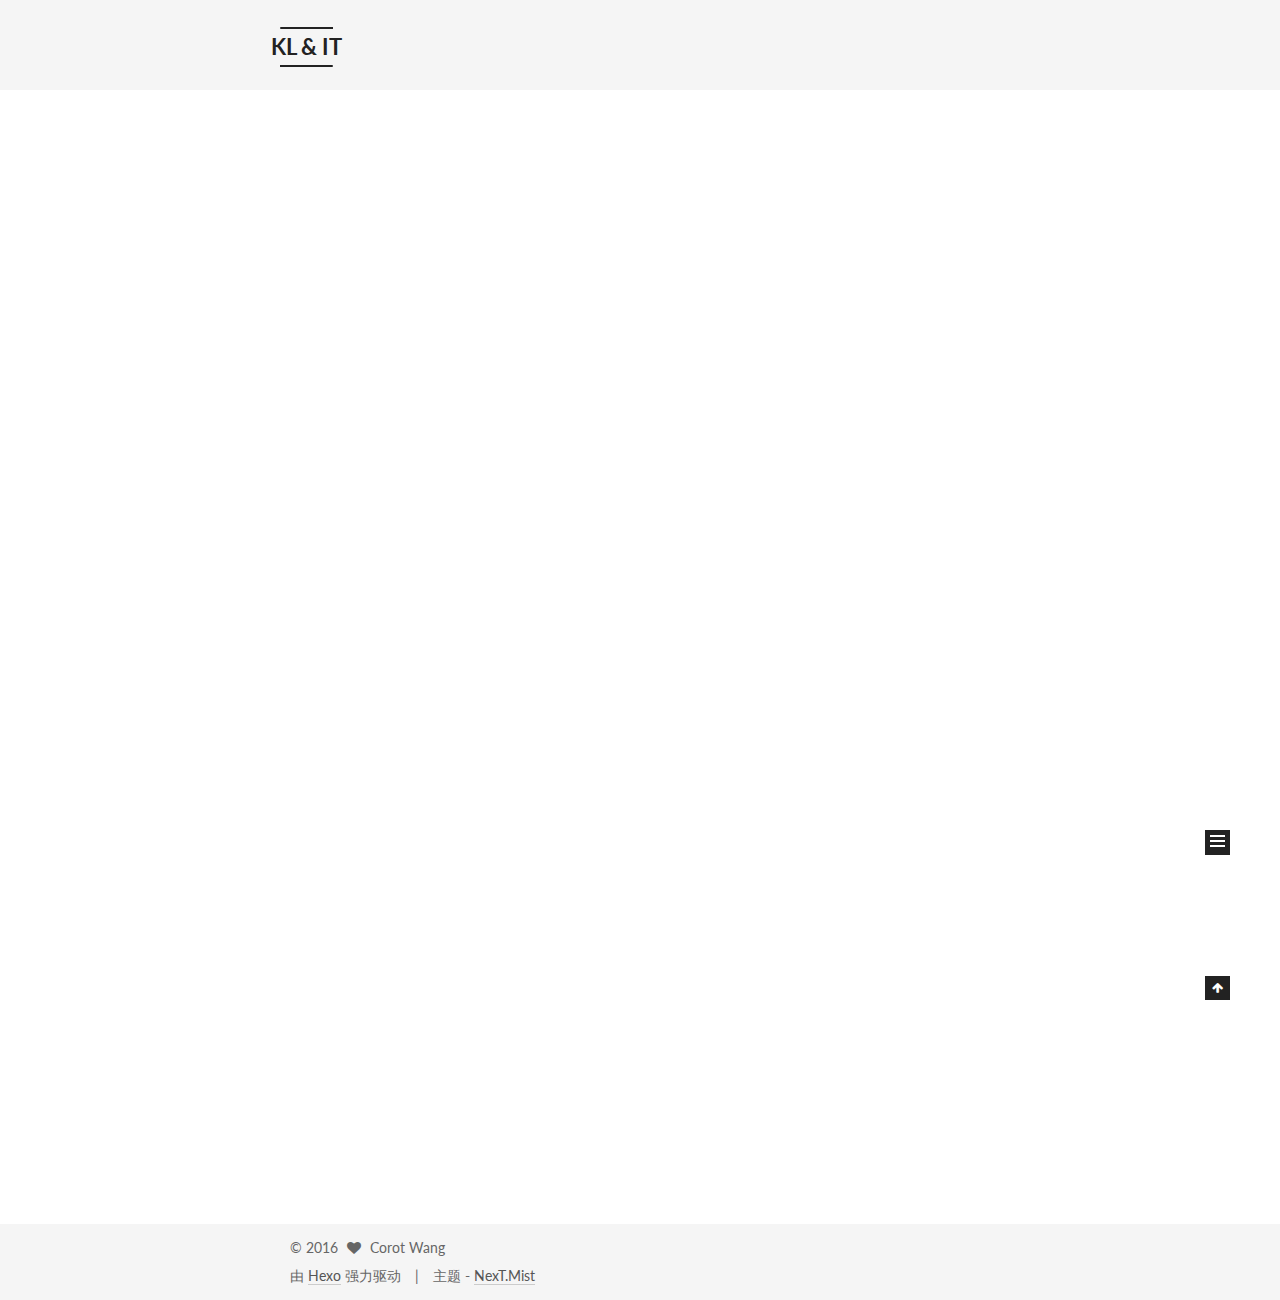
==== index.html @ 92ef60c6 "Site updated: 2016-03-26 23:17:44" ====
<!doctype html>



  


<html class="theme-next mist use-motion">
<head>
  <meta charset="UTF-8"/>
<meta http-equiv="X-UA-Compatible" content="IE=edge,chrome=1" />
<meta name="viewport" content="width=device-width, initial-scale=1, maximum-scale=1"/>



<meta http-equiv="Cache-Control" content="no-transform" />
<meta http-equiv="Cache-Control" content="no-siteapp" />












  <link href="/vendors/fancybox/source/jquery.fancybox.css?v=2.1.5" rel="stylesheet" type="text/css"/>




  <link href="//fonts.googleapis.com/css?family=Lato:300,400,700,400italic&subset=latin,latin-ext" rel="stylesheet" type="text/css">



<link href="/vendors/font-awesome/css/font-awesome.min.css?v=4.4.0" rel="stylesheet" type="text/css" />

<link href="/css/main.css?v=0.5.0" rel="stylesheet" type="text/css" />


  <meta name="keywords" content="Hexo, NexT" />








  <link rel="shortcut icon" type="image/x-icon" href="/favicon.ico?v=0.5.0" />






<meta name="description" content="勿忘初心,方得始终">
<meta property="og:type" content="website">
<meta property="og:title" content="KL & IT">
<meta property="og:url" content="http://corot.tech/index.html">
<meta property="og:site_name" content="KL & IT">
<meta property="og:description" content="勿忘初心,方得始终">
<meta name="twitter:card" content="summary">
<meta name="twitter:title" content="KL & IT">
<meta name="twitter:description" content="勿忘初心,方得始终">



<script type="text/javascript" id="hexo.configuration">
  var NexT = window.NexT || {};
  var CONFIG = {
    scheme: 'Mist',
    sidebar: {"position":"left","display":"post"},
    fancybox: true,
    motion: true,
    duoshuo: {
      userId: 0,
      author: '博主'
    }
  };
</script>

  <title> KL & IT </title>
</head>

<body itemscope itemtype="http://schema.org/WebPage" lang="zh-Hans">

  


<script>
  (function(i,s,o,g,r,a,m){i['GoogleAnalyticsObject']=r;i[r]=i[r]||function(){
            (i[r].q=i[r].q||[]).push(arguments)},i[r].l=1*new Date();a=s.createElement(o),
          m=s.getElementsByTagName(o)[0];a.async=1;a.src=g;m.parentNode.insertBefore(a,m)
  })(window,document,'script','//www.google-analytics.com/analytics.js','ga');
  ga('create', 'UA-75483563-2', 'auto');
  ga('send', 'pageview');
</script>









  
  
    
  

  <div class="container one-collumn sidebar-position-left 
   page-home 
 ">
    <div class="headband"></div>

    <header id="header" class="header" itemscope itemtype="http://schema.org/WPHeader">
      <div class="header-inner"><div class="site-meta ">
  

  <div class="custom-logo-site-title">
    <a href="/"  class="brand" rel="start">
      <span class="logo-line-before"><i></i></span>
      <span class="site-title">KL & IT</span>
      <span class="logo-line-after"><i></i></span>
    </a>
  </div>
  <p class="site-subtitle"></p>
</div>

<div class="site-nav-toggle">
  <button>
    <span class="btn-bar"></span>
    <span class="btn-bar"></span>
    <span class="btn-bar"></span>
  </button>
</div>

<nav class="site-nav">
  

  
    <ul id="menu" class="menu">
      
        
        <li class="menu-item menu-item-home">
          <a href="/" rel="section">
            
              <i class="menu-item-icon fa fa-home fa-fw"></i> <br />
            
            首页
          </a>
        </li>
      
        
        <li class="menu-item menu-item-categories">
          <a href="/categories" rel="section">
            
              <i class="menu-item-icon fa fa-th fa-fw"></i> <br />
            
            分类
          </a>
        </li>
      
        
        <li class="menu-item menu-item-archives">
          <a href="/archives" rel="section">
            
              <i class="menu-item-icon fa fa-archive fa-fw"></i> <br />
            
            归档
          </a>
        </li>
      
        
        <li class="menu-item menu-item-tags">
          <a href="/tags" rel="section">
            
              <i class="menu-item-icon fa fa-tags fa-fw"></i> <br />
            
            标签
          </a>
        </li>
      

      
    </ul>
  

  
</nav>

 </div>
    </header>

    <main id="main" class="main">
      <div class="main-inner">
        <div class="content-wrap">
          <div id="content" class="content">
            
  <section id="posts" class="posts-expand">
    
      

  
  

  
  
  

  <article class="post post-type-normal " itemscope itemtype="http://schema.org/Article">

    
      <header class="post-header">

        
        
          <h1 class="post-title" itemprop="name headline">
            
            
              
                
                <a class="post-title-link" href="/2016/03/26/hello-world/" itemprop="url">
                  Hello World
                </a>
              
            
          </h1>
        

        <div class="post-meta">
          <span class="post-time">
            <span class="post-meta-item-icon">
              <i class="fa fa-calendar-o"></i>
            </span>
            <span class="post-meta-item-text">发表于</span>
            <time itemprop="dateCreated" datetime="2016-03-26T22:09:29+08:00" content="2016-03-26">
              2016-03-26
            </time>
          </span>

          

          
            
              <span class="post-comments-count">
                &nbsp; | &nbsp;
                <a href="/2016/03/26/hello-world/#comments" itemprop="discussionUrl">
                  <span class="post-comments-count disqus-comment-count" data-disqus-identifier="2016/03/26/hello-world/" itemprop="commentsCount"></span>
                </a>
              </span>
            
          

          

          
          

        </div>
      </header>
    


    <div class="post-body" itemprop="articleBody">

      
      

      
        
          
            <p>Welcome to <a href="https://hexo.io/" target="_blank" rel="external">Hexo</a>! This is your very first post. Check <a href="https://hexo.io/docs/" target="_blank" rel="external">documentation</a> for more info. If you get any problems when using Hexo, you can find the answer in <a href="https://hexo.io/docs/troubleshooting.html" target="_blank" rel="external">troubleshooting</a> or you can ask me on <a href="https://github.com/hexojs/hexo/issues" target="_blank" rel="external">GitHub</a>.</p>
<h2 id="Quick-Start"><a href="#Quick-Start" class="headerlink" title="Quick Start"></a>Quick Start</h2><h3 id="Create-a-new-post"><a href="#Create-a-new-post" class="headerlink" title="Create a new post"></a>Create a new post</h3><figure class="highlight bash"><table><tr><td class="gutter"><pre><span class="line">1</span><br></pre></td><td class="code"><pre><span class="line">$ hexo new <span class="string">"My New Post"</span></span><br></pre></td></tr></table></figure>
<p>More info: <a href="https://hexo.io/docs/writing.html" target="_blank" rel="external">Writing</a></p>
<h3 id="Run-server"><a href="#Run-server" class="headerlink" title="Run server"></a>Run server</h3><figure class="highlight bash"><table><tr><td class="gutter"><pre><span class="line">1</span><br></pre></td><td class="code"><pre><span class="line">$ hexo server</span><br></pre></td></tr></table></figure>
<p>More info: <a href="https://hexo.io/docs/server.html" target="_blank" rel="external">Server</a></p>
<h3 id="Generate-static-files"><a href="#Generate-static-files" class="headerlink" title="Generate static files"></a>Generate static files</h3><figure class="highlight bash"><table><tr><td class="gutter"><pre><span class="line">1</span><br></pre></td><td class="code"><pre><span class="line">$ hexo generate</span><br></pre></td></tr></table></figure>
<p>More info: <a href="https://hexo.io/docs/generating.html" target="_blank" rel="external">Generating</a></p>
<h3 id="Deploy-to-remote-sites"><a href="#Deploy-to-remote-sites" class="headerlink" title="Deploy to remote sites"></a>Deploy to remote sites</h3><figure class="highlight bash"><table><tr><td class="gutter"><pre><span class="line">1</span><br></pre></td><td class="code"><pre><span class="line">$ hexo deploy</span><br></pre></td></tr></table></figure>
<p>More info: <a href="https://hexo.io/docs/deployment.html" target="_blank" rel="external">Deployment</a></p>

          
        
      
    </div>

    <div>
      
    </div>

    <footer class="post-footer">
      

      

      
      
        <div class="post-eof"></div>
      
    </footer>
  </article>


    
  </section>

  


          </div>
          


          

        </div>
        
          
  
  <div class="sidebar-toggle">
    <div class="sidebar-toggle-line-wrap">
      <span class="sidebar-toggle-line sidebar-toggle-line-first"></span>
      <span class="sidebar-toggle-line sidebar-toggle-line-middle"></span>
      <span class="sidebar-toggle-line sidebar-toggle-line-last"></span>
    </div>
  </div>

  <aside id="sidebar" class="sidebar">
    <div class="sidebar-inner">

      

      

      <section class="site-overview sidebar-panel  sidebar-panel-active ">
        <div class="site-author motion-element" itemprop="author" itemscope itemtype="http://schema.org/Person">
          <img class="site-author-image" itemprop="image"
               src="/images/avatar.png"
               alt="Corot Wang" />
          <p class="site-author-name" itemprop="name">Corot Wang</p>
          <p class="site-description motion-element" itemprop="description">勿忘初心,方得始终</p>
        </div>
        <nav class="site-state motion-element">
          <div class="site-state-item site-state-posts">
            <a href="/archives">
              <span class="site-state-item-count">1</span>
              <span class="site-state-item-name">日志</span>
            </a>
          </div>

          

          

        </nav>

        

        <div class="links-of-author motion-element">
          
            
              <span class="links-of-author-item">
                <a href="https://github.com/wangkeluo" target="_blank">
                  
                    <i class="fa fa-globe"></i> github
                  
                </a>
              </span>
            
              <span class="links-of-author-item">
                <a href="http://www.zhihu.com/people/wang-ke-luo" target="_blank">
                  
                    <i class="fa fa-globe"></i> zhihu
                  
                </a>
              </span>
            
          
        </div>

        
        

        
        <div class="links-of-blogroll motion-element">
          
        </div>

      </section>

      

    </div>
  </aside>


        
      </div>
    </main>

    <footer id="footer" class="footer">
      <div class="footer-inner">
        <div class="copyright" >
  
  &copy; 
  <span itemprop="copyrightYear">2016</span>
  <span class="with-love">
    <i class="fa fa-heart"></i>
  </span>
  <span class="author" itemprop="copyrightHolder">Corot Wang</span>
</div>

<div class="powered-by">
  由 <a class="theme-link" href="http://hexo.io">Hexo</a> 强力驱动
</div>

<div class="theme-info">
  主题 -
  <a class="theme-link" href="https://github.com/iissnan/hexo-theme-next">
    NexT.Mist
  </a>
</div>



      </div>
    </footer>

    <div class="back-to-top">
      <i class="fa fa-arrow-up"></i>
    </div>
  </div>

  


  




<script type="text/javascript">
  if (Object.prototype.toString.call(window.Promise) !== '[object Function]') {
    window.Promise = null;
  }
</script>


  <script type="text/javascript" src="/vendors/jquery/index.js?v=2.1.3"></script>

  <script type="text/javascript" src="/vendors/fastclick/lib/fastclick.min.js?v=1.0.6"></script>

  <script type="text/javascript" src="/vendors/jquery_lazyload/jquery.lazyload.js?v=1.9.7"></script>

  <script type="text/javascript" src="/vendors/velocity/velocity.min.js"></script>

  <script type="text/javascript" src="/vendors/velocity/velocity.ui.min.js"></script>

  <script type="text/javascript" src="/vendors/fancybox/source/jquery.fancybox.pack.js"></script>


  


  <script type="text/javascript" src="/js/src/utils.js?v=0.5.0"></script>

  <script type="text/javascript" src="/js/src/motion.js?v=0.5.0"></script>



  
  

  

  


  <script type="text/javascript" src="/js/src/bootstrap.js?v=0.5.0"></script>



  



  

    <script type="text/javascript">
      var disqus_shortname = 'corot';
      var disqus_identifier = 'index.html';
      var disqus_title = '';
      var disqus_url = '';

      function run_disqus_script(disqus_script){
        var dsq = document.createElement('script');
        dsq.type = 'text/javascript';
        dsq.async = true;
        dsq.src = '//' + disqus_shortname + '.disqus.com/' + disqus_script;
        (document.getElementsByTagName('head')[0] || document.getElementsByTagName('body')[0]).appendChild(dsq);
      }

      run_disqus_script('count.js');
      
    </script>
  



  
  
  

  

  

</body>
</html>
---- css/main.css ----
/* normalize.css v3.0.2 | MIT License | git.io/normalize */
html {
  font-family: sans-serif; /* 1 */
  -ms-text-size-adjust: 100%; /* 2 */
  -webkit-text-size-adjust: 100%; /* 2 */
}
body {
  margin: 0;
}
article,
aside,
details,
figcaption,
figure,
footer,
header,
hgroup,
main,
menu,
nav,
section,
summary {
  display: block;
}
audio,
canvas,
progress,
video {
  display: inline-block; /* 1 */
  vertical-align: baseline; /* 2 */
}
audio:not([controls]) {
  display: none;
  height: 0;
}
[hidden],
template {
  display: none;
}
a {
  background-color: transparent;
}
a:active,
a:hover {
  outline: 0;
}
abbr[title] {
  border-bottom: 1px dotted;
}
b,
strong {
  font-weight: bold;
}
dfn {
  font-style: italic;
}
h1 {
  font-size: 2em;
  margin: 0.67em 0;
}
mark {
  background: #ff0;
  color: #000;
}
small {
  font-size: 80%;
}
sub,
sup {
  font-size: 75%;
  line-height: 0;
  position: relative;
  vertical-align: baseline;
}
sup {
  top: -0.5em;
}
sub {
  bottom: -0.25em;
}
img {
  border: 0;
}
svg:not(:root) {
  overflow: hidden;
}
figure {
  margin: 1em 40px;
}
hr {
  -moz-box-sizing: content-box;
  box-sizing: content-box;
  height: 0;
}
pre {
  overflow: auto;
}
code,
kbd,
pre,
samp {
  font-family: monospace, monospace;
  font-size: 1em;
}
button,
input,
optgroup,
select,
textarea {
  color: inherit; /* 1 */
  font: inherit; /* 2 */
  margin: 0; /* 3 */
}
button {
  overflow: visible;
}
button,
select {
  text-transform: none;
}
button,
html input[type="button"],
input[type="reset"],
input[type="submit"] {
  -webkit-appearance: button; /* 2 */
  cursor: pointer; /* 3 */
}
button[disabled],
html input[disabled] {
  cursor: default;
}
button::-moz-focus-inner,
input::-moz-focus-inner {
  border: 0;
  padding: 0;
}
input {
  line-height: normal;
}
input[type="checkbox"],
input[type="radio"] {
  box-sizing: border-box; /* 1 */
  padding: 0; /* 2 */
}
input[type="number"]::-webkit-inner-spin-button,
input[type="number"]::-webkit-outer-spin-button {
  height: auto;
}
input[type="search"] {
  -webkit-appearance: textfield; /* 1 */
  -moz-box-sizing: content-box;
  -webkit-box-sizing: content-box; /* 2 */
  box-sizing: content-box;
}
input[type="search"]::-webkit-search-cancel-button,
input[type="search"]::-webkit-search-decoration {
  -webkit-appearance: none;
}
fieldset {
  border: 1px solid #c0c0c0;
  margin: 0 2px;
  padding: 0.35em 0.625em 0.75em;
}
legend {
  border: 0; /* 1 */
  padding: 0; /* 2 */
}
textarea {
  overflow: auto;
}
optgroup {
  font-weight: bold;
}
table {
  border-collapse: collapse;
  border-spacing: 0;
}
td,
th {
  padding: 0;
}
::selection {
  background: #262a30;
  color: #fff;
}
body {
  position: relative;
  font-family: Lato, "PingFang SC", "Microsoft YaHei", sans-serif;
  font-size: 14px;
  line-height: 2;
  color: #555;
  background: #fff;
}
@media (max-width: 767px) {
  body {
    padding-right: 0 !important;
  }
}
@media (min-width: 768px) and (max-width: 991px) {
  body {
    padding-right: 0 !important;
  }
}
@media (min-width: 1600px) {
  body {
    font-size: 16px;
  }
}
h1,
h2,
h3,
h4,
h5,
h6 {
  margin: 0;
  padding: 0;
  font-weight: bold;
  line-height: 1.5;
  font-family: Lato, "PingFang SC", "Microsoft YaHei", sans-serif;
}
h2,
h3,
h4,
h5,
h6 {
  margin: 20px 0 15px;
}
h1 {
  font-size: 24px;
}
@media (max-width: 767px) {
  h1 {
    font-size: 20px;
  }
}
h2 {
  font-size: 22px;
}
@media (max-width: 767px) {
  h2 {
    font-size: 18px;
  }
}
h3 {
  font-size: 20px;
}
@media (max-width: 767px) {
  h3 {
    font-size: 16px;
  }
}
h4 {
  font-size: 18px;
}
@media (max-width: 767px) {
  h4 {
    font-size: 14px;
  }
}
h5 {
  font-size: 16px;
}
@media (max-width: 767px) {
  h5 {
    font-size: 12px;
  }
}
h6 {
  font-size: 14px;
}
@media (max-width: 767px) {
  h6 {
    font-size: 10px;
  }
}
p {
  margin: 0 0 25px 0;
}
a {
  color: #555;
  text-decoration: none;
  border-bottom: 1px solid #999;
  word-wrap: break-word;
}
a:hover {
  color: #222;
  border-bottom-color: #222;
}
ul {
  list-style: none;
}
blockquote {
  margin: 0;
  padding: 0;
}
img {
  display: block;
  margin: auto;
  max-width: 100%;
  height: auto;
}
hr {
  margin: 40px 0;
  height: 3px;
  border: none;
  background-color: #ddd;
  background-image: repeating-linear-gradient(-45deg, #fff, #fff 4px, transparent 4px, transparent 8px);
}
blockquote {
  padding: 0 15px;
  color: #666;
  border-left: 4px solid #ddd;
}
blockquote cite::before {
  content: "-";
  padding: 0 5px;
}
dt {
  font-weight: 700;
}
dd {
  margin: 0;
  padding: 0;
}
.text-left {
  text-align: left;
}
.text-center {
  text-align: center;
}
.text-right {
  text-align: right;
}
.text-justify {
  text-align: justify;
}
.text-nowrap {
  white-space: nowrap;
}
.text-lowercase {
  text-transform: lowercase;
}
.text-uppercase {
  text-transform: uppercase;
}
.text-capitalize {
  text-transform: capitalize;
}
.center-block {
  display: block;
  margin-left: auto;
  margin-right: auto;
}
.clearfix:before,
.clearfix:after {
  content: " ";
  display: table;
}
.clearfix:after {
  clear: both;
}
.pullquote {
  width: 45%;
}
.pullquote.left {
  float: left;
  margin-left: 5px;
  margin-right: 10px;
}
.pullquote.right {
  float: right;
  margin-left: 10px;
  margin-right: 5px;
}
.highlight table,
.gist table {
  width: auto;
}
.highlight table td,
.gist table td {
  border: none;
}
.highlight a,
.gist a {
  color: #222 !important;
  text-decoration: none !important;
}
.affix.affix.affix {
  position: fixed;
}
.translation {
  margin-top: -20px;
  font-size: 14px;
  color: #999;
}
.use-motion .motion-element {
  opacity: 0;
}
#local-search-input {
  padding: 3px;
  border: none;
  text-indent: 14px;
  border-radius: 0;
  width: 140px;
  outline: none;
  border-bottom: 1px solid #999;
  background: inherit;
  opacity: 0.5;
}
#local-search-input:focus {
  opacity: 1;
}
.search-icon {
  position: absolute;
  top: 9px;
}
table {
  margin: 20px 0;
  width: 100%;
  border-collapse: collapse;
  border-spacing: 0;
  border: 1px solid #ddd;
  font-size: 14px;
  table-layout: fixed;
  word-wrap: break-word;
}
table>tbody>tr:nth-of-type(odd) {
  background-color: #f9f9f9;
}
table>tbody>tr:hover {
  background-color: #f5f5f5;
}
caption,
th,
td {
  padding: 8px;
  text-align: left;
  vertical-align: middle;
  font-weight: normal;
}
th,
td {
  border-bottom: 3px solid #ddd;
  border-right: 1px solid #eee;
}
th {
  padding-bottom: 10px;
  font-weight: 700;
}
td {
  border-bottom-width: 1px;
}
html,
body {
  height: 100%;
}
.container {
  position: relative;
  min-height: 100%;
}
.header-inner {
  margin: 0 auto;
  padding: 100px 0 70px;
  width: 700px;
}
@media (min-width: 1600px) {
  .container .header-inner {
    width: 900px;
  }
}
.main {
  padding-bottom: 150px;
}
.main-inner {
  margin: 0 auto;
  width: 700px;
}
@media (min-width: 1600px) {
  .container .main-inner {
    width: 900px;
  }
}
.footer {
  position: absolute;
  left: 0;
  bottom: 0;
  width: 100%;
  min-height: 50px;
}
.footer-inner {
  box-sizing: border-box;
  margin: 20px auto;
  width: 700px;
}
@media (min-width: 1600px) {
  .container .footer-inner {
    width: 900px;
  }
}
pre,
.highlight {
  background: #f7f7f7;
  margin: 20px 0;
  padding: 15px;
  overflow: auto;
  font-size: 13px;
  color: #4d4d4c;
  line-height: 1.6;
}
.highlight .gutter pre {
  color: #666;
}
pre,
code {
  font-family: "Input Mono", "PT Mono", Consolas, Monaco, Menlo, monospace;
}
code {
  word-break: break-all;
  background: #eee;
  text-shadow: 0 1px #fff;
  padding: 0 0.3em;
}
pre code {
  background: none;
  text-shadow: none;
  padding: 0;
}
.highlight pre {
  border: none;
  margin: 0;
  padding: 1px;
}
.highlight table {
  margin: 0;
  width: auto;
  border: none;
}
.highlight td {
  border: none;
  padding: 0;
}
.highlight figcaption {
  font-size: 0.85em;
  color: #8e908c;
  line-height: 1em;
  margin-bottom: 1em;
}
.highlight figcaption:before,
.highlight figcaption:after {
  content: " ";
  display: table;
}
.highlight figcaption:after {
  clear: both;
}
.highlight figcaption a {
  float: right;
}
.highlight .gutter pre {
  text-align: right;
  padding-right: 20px;
}
.highlight .line {
  height: 20px;
}
pre .comment {
  color: #8e908c;
}
pre .variable,
pre .attribute,
pre .tag,
pre .regexp,
pre .ruby .constant,
pre .xml .tag .title,
pre .xml .pi,
pre .xml .doctype,
pre .html .doctype,
pre .css .id,
pre .css .class,
pre .css .pseudo {
  color: #c82829;
}
pre .number,
pre .preprocessor,
pre .built_in,
pre .literal,
pre .params,
pre .constant,
pre .command {
  color: #f5871f;
}
pre .ruby .class .title,
pre .css .rules .attribute {
  color: #718c00;
}
pre .string,
pre .value,
pre .inheritance,
pre .header,
pre .ruby .symbol,
pre .xml .cdata,
pre .special,
pre .number,
pre .formula {
  color: #718c00;
}
pre .title,
pre .css .hexcolor {
  color: #3e999f;
}
pre .function,
pre .python .decorator,
pre .python .title,
pre .ruby .function .title,
pre .ruby .title .keyword,
pre .perl .sub,
pre .javascript .title,
pre .coffeescript .title {
  color: #4271ae;
}
pre .keyword,
pre .javascript .function {
  color: #8959a8;
}
.full-image.full-image.full-image {
  border: none;
  max-width: 100%;
  width: auto;
  margin: 20px auto;
}
@media (min-width: 992px) {
  .full-image.full-image.full-image {
    max-width: none;
    width: 126%;
    margin: 0 -13%;
  }
}
.blockquote-center,
.page-home .post-type-quote blockquote,
.page-post-detail .post-type-quote blockquote {
  position: relative;
  margin: 40px 0;
  padding: 0;
  border-left: none;
  text-align: center;
}
.blockquote-center::before,
.page-home .post-type-quote blockquote::before,
.page-post-detail .post-type-quote blockquote::before,
.blockquote-center::after,
.page-home .post-type-quote blockquote::after,
.page-post-detail .post-type-quote blockquote::after {
  position: absolute;
  content: ' ';
  display: block;
  width: 100%;
  height: 24px;
  opacity: 0.2;
  background-repeat: no-repeat;
  background-position: 0 -6px;
  background-size: 22px 22px;
}
.blockquote-center::before,
.page-home .post-type-quote blockquote::before,
.page-post-detail .post-type-quote blockquote::before {
  top: -20px;
  background-image: url("../images/quote-l.svg");
  border-top: 1px solid #ccc;
}
.blockquote-center::after,
.page-home .post-type-quote blockquote::after,
.page-post-detail .post-type-quote blockquote::after {
  bottom: -20px;
  background-image: url("../images/quote-r.svg");
  border-bottom: 1px solid #ccc;
  background-position: 100% 8px;
}
.blockquote-center p,
.page-home .post-type-quote blockquote p,
.page-post-detail .post-type-quote blockquote p,
.blockquote-center div,
.page-home .post-type-quote blockquote div,
.page-post-detail .post-type-quote blockquote div {
  text-align: center;
}
.post .post-body .group-picture img {
  box-sizing: border-box;
  padding: 0 3px;
  border: none;
}
.post .group-picture-row {
  overflow: hidden;
  margin-top: 6px;
}
.post .group-picture-row:first-child {
  margin-top: 0;
}
.post .group-picture-column {
  float: left;
}
.page-post-detail .post-body .group-picture-column {
  float: none;
  margin-top: 10px;
  width: auto !important;
}
.page-post-detail .post-body .group-picture-column img {
  margin: 0 auto;
}
.page-archive .group-picture-container {
  overflow: hidden;
}
.page-archive .group-picture-row {
  float: left;
}
.page-archive .group-picture-row:first-child {
  margin-top: 6px;
}
.page-archive .group-picture-column {
  max-width: 150px;
  max-height: 150px;
}
.btn {
  display: inline-block;
  padding: 0 20px;
  font-size: 14px;
  color: #fff;
  background: #222;
  border: 2px solid #222;
  text-decoration: none;
  border-radius: 0;
  transition-property: background-color;
  transition-duration: 0.2s;
  transition-timing-function: ease-in-out;
  transition-delay: 0s;
}
.btn:hover,
.post-more-link .btn:hover {
  border-color: #222;
  color: #222;
  background: #fff;
}
.btn-bar {
  display: block;
  width: 22px;
  height: 2px;
  background: #555;
  border-radius: 1px;
}
.btn-bar+.btn-bar {
  margin-top: 4px;
}
.pagination {
  margin: 120px 0 40px;
  text-align: center;
  border-top: 1px solid #eee;
}
.page-number-basic,
.pagination .prev,
.pagination .next,
.pagination .page-number,
.pagination .space {
  display: inline-block;
  position: relative;
  top: -1px;
  margin: 0 10px;
  padding: 0 10px;
  line-height: 30px;
}
@media (max-width: 767px) {
  .page-number-basic,
  .pagination .prev,
  .pagination .next,
  .pagination .page-number,
  .pagination .space {
    margin: 0 5px;
  }
}
.pagination .prev,
.pagination .next,
.pagination .page-number {
  border-bottom: 0;
  border-top: 1px solid #eee;
  transition-property: border-color;
  transition-duration: 0.2s;
  transition-timing-function: ease-in-out;
  transition-delay: 0s;
}
.pagination .prev:hover,
.pagination .next:hover,
.pagination .page-number:hover {
  border-top-color: #222;
}
.pagination .space {
  padding: 0;
  margin: 0;
}
.pagination .prev {
  margin-left: 0;
}
.pagination .next {
  margin-right: 0;
}
.pagination .page-number.current {
  color: #fff;
  background: #ccc;
  border-top-color: #ccc;
}
@media (max-width: 767px) {
  .pagination {
    border-top: none;
  }
  .pagination .prev,
  .pagination .next,
  .pagination .page-number {
    margin-bottom: 10px;
    border-top: 0;
    border-bottom: 1px solid #eee;
  }
  .pagination .prev:hover,
  .pagination .next:hover,
  .pagination .page-number:hover {
    border-bottom-color: #222;
  }
}
.comments {
  margin: 60px 20px 0;
}
.tag-cloud {
  text-align: center;
}
.tag-cloud a {
  display: inline-block;
  margin: 10px;
}
.back-to-top {
  box-sizing: border-box;
  position: fixed;
  bottom: -100px;
  right: 50px;
  z-index: 1050;
  padding: 0 6px;
  width: 25px;
  background: #222;
  font-size: 12px;
  opacity: 1;
  color: #fff;
  cursor: pointer;
  text-align: center;
  -webkit-transform: translateZ(0);
  transition-property: bottom;
  transition-duration: 0.2s;
  transition-timing-function: ease-in-out;
  transition-delay: 0s;
}
@media (max-width: 767px) {
  .back-to-top {
    display: none;
  }
}
@media (min-width: 768px) and (max-width: 991px) {
  .back-to-top {
    display: none;
  }
}
.back-to-top.back-to-top-on {
  bottom: 19px;
}
.header {
  background: #fff;
}
.header-inner {
  position: relative;
}
.headband {
  height: 3px;
  background: #222;
}
.site-meta {
  margin: 0;
  text-align: left;
}
@media (max-width: 767px) {
  .site-meta {
    text-align: center;
  }
}
.brand {
  position: relative;
  display: inline-block;
  padding: 0 40px;
  color: #222;
  background: #222;
  border-bottom: none;
  font-family: Lato, "PingFang SC", "Microsoft YaHei", sans-serif;
}
.brand:hover {
  color: #222;
}
.logo {
  display: inline-block;
  margin-right: 5px;
  line-height: 36px;
  vertical-align: top;
}
.site-title {
  display: inline-block;
  vertical-align: top;
  line-height: 36px;
  font-size: 20px;
  font-weight: normal;
}
.site-subtitle {
  margin-top: 10px;
  font-size: 13px;
  color: #999;
}
.use-motion .brand {
  opacity: 0;
}
.use-motion .logo,
.use-motion .site-title,
.use-motion .site-subtitle {
  opacity: 0;
  position: relative;
  top: -10px;
}
.site-nav-toggle {
  display: none;
  position: absolute;
  top: 10px;
  left: 10px;
}
@media (max-width: 767px) {
  .site-nav-toggle {
    display: block;
  }
}
.site-nav-toggle button {
  margin-top: 2px;
  padding: 9px 10px;
  background: transparent;
  border: none;
}
@media (max-width: 767px) {
  .site-nav {
    display: none;
    margin: 0 -10px;
    padding: 0 10px;
    clear: both;
    border-top: 1px solid #ddd;
  }
}
@media (min-width: 768px) and (max-width: 991px) {
  .site-nav {
    display: block !important;
  }
}
@media (min-width: 992px) {
  .site-nav {
    display: block !important;
  }
}
.menu {
  margin-top: 20px;
  padding-left: 0;
  text-align: center;
}
.menu .menu-item {
  display: inline-block;
  margin: 0 10px;
}
@media screen and (max-width: 767px) {
  .menu .menu-item {
    margin-top: 10px;
  }
}
.menu .menu-item a {
  display: block;
  font-size: 13px;
  text-transform: capitalize;
  line-height: inherit;
  border-bottom: 1px solid transparent;
  transition-property: border-color;
  transition-duration: 0.2s;
  transition-timing-function: ease-in-out;
  transition-delay: 0s;
}
.menu .menu-item a:hover {
  border-bottom-color: #222;
}
.menu .menu-item .fa {
  margin-right: 5px;
}
.use-motion .menu-item {
  opacity: 0;
}
@media (max-width: 767px) {
  .post-body {
    word-break: break-all;
  }
}
.post-body .fancybox img {
  display: block !important;
  margin: 0 auto;
  cursor: pointer;
  cursor: zoom-in;
  cursor: -webkit-zoom-in;
}
.post-body .image-caption,
.post-body .figure .caption {
  margin: 10px auto 15px;
  text-align: center;
  font-size: 14px;
  color: #999;
  font-weight: bold;
  line-height: 1;
}
.post-sticky-flag {
  display: inline-block;
  font-size: 16px;
  -ms-transform: rotate(30deg);
  transform: rotate(30deg);
}
.posts-expand {
  padding-top: 40px;
}
@media (max-width: 767px) {
  .posts-expand {
    margin: 0 20px;
  }
  .post-body pre,
  .post-body .highlight {
    padding: 10px;
  }
  .post-body pre .gutter pre,
  .post-body .highlight .gutter pre {
    padding-right: 10px;
  }
}
@media (min-width: 992px) {
  .posts-expand .post-body {
    text-align: justify;
  }
}
.posts-expand .post-body h2,
.posts-expand .post-body h3,
.posts-expand .post-body h4,
.posts-expand .post-body h5,
.posts-expand .post-body h6 {
  padding-top: 10px;
}
.posts-expand .post-body h2 .header-anchor,
.posts-expand .post-body h3 .header-anchor,
.posts-expand .post-body h4 .header-anchor,
.posts-expand .post-body h5 .header-anchor,
.posts-expand .post-body h6 .header-anchor {
  float: right;
  margin-left: 10px;
  color: #ccc;
  border-bottom-style: none;
  visibility: hidden;
}
.posts-expand .post-body h2 .header-anchor:hover,
.posts-expand .post-body h3 .header-anchor:hover,
.posts-expand .post-body h4 .header-anchor:hover,
.posts-expand .post-body h5 .header-anchor:hover,
.posts-expand .post-body h6 .header-anchor:hover {
  color: inherit;
}
.posts-expand .post-body h2:hover .header-anchor,
.posts-expand .post-body h3:hover .header-anchor,
.posts-expand .post-body h4:hover .header-anchor,
.posts-expand .post-body h5:hover .header-anchor,
.posts-expand .post-body h6:hover .header-anchor {
  visibility: visible;
}
.posts-expand .post-body ul li {
  list-style: circle;
}
.posts-expand .post-body img {
  box-sizing: border-box;
  margin: auto;
  padding: 3px;
  border: 1px solid #ddd;
}
.posts-expand .fancybox img {
  margin: 0 auto;
}
@media (max-width: 767px) {
  .posts-collapse {
    margin: 0 20px;
  }
  .posts-collapse .post-title,
  .posts-collapse .post-meta {
    display: block;
    width: auto;
    text-align: left;
  }
}
.posts-collapse {
  margin-left: 0;
}
@media (max-width: 767px) {
  .posts-collapse {
    margin: 0 20px;
  }
}
.posts-collapse .collection-title {
  position: relative;
  margin: 60px 0;
}
.posts-collapse .collection-title h2 {
  margin-left: 20px;
}
.posts-collapse .collection-title small {
  color: #bbb;
}
.posts-collapse .collection-title::before {
  content: " ";
  position: absolute;
  left: 0;
  top: 50%;
  margin-left: -4px;
  margin-top: -4px;
  width: 8px;
  height: 8px;
  background: #bbb;
  border-radius: 50%;
}
.posts-collapse .post {
  margin: 30px 0;
}
.posts-collapse .post-header {
  position: relative;
  transition-duration: 0.2s;
  transition-timing-function: ease-in-out;
  transition-delay: 0s;
  transition-property: border;
  border-bottom: 1px dashed #ccc;
}
.posts-collapse .post-header::before {
  content: " ";
  position: absolute;
  left: 0;
  top: 12px;
  width: 6px;
  height: 6px;
  margin-left: -4px;
  background: #bbb;
  border-radius: 50%;
  border: 1px solid #fff;
  transition-duration: 0.2s;
  transition-timing-function: ease-in-out;
  transition-delay: 0s;
  transition-property: background;
}
.posts-collapse .post-header:hover {
  border-bottom-color: #666;
}
.posts-collapse .post-header:hover::before {
  background: #222;
}
.posts-collapse .post-meta {
  position: absolute;
  font-size: 12px;
  left: 20px;
  top: 5px;
}
.posts-collapse .post-comments-count {
  display: none;
}
.posts-collapse .post-title {
  margin-left: 60px;
  font-size: 16px;
  font-weight: normal;
  font-family: Lato, "PingFang SC", "Microsoft YaHei", sans-serif;
  line-height: inherit;
}
.posts-collapse .post-title::after {
  margin-left: 3px;
  opacity: 0.6;
}
.posts-collapse .post-title a {
  color: #666;
  border-bottom: none;
}
.page-home .post-type-quote .post-header,
.page-post-detail .post-type-quote .post-header,
.page-home .post-type-quote .post-tags,
.page-post-detail .post-type-quote .post-tags {
  display: none;
}
.posts-expand .post-title {
  font-size: 26px;
  text-align: center;
  word-break: break-word;
}
@media (max-width: 767px) {
  .posts-expand .post-title {
    font-size: 22px;
  }
}
.posts-expand .post-title-link {
  display: inline-block;
  position: relative;
  color: #555;
  border-bottom: none;
  line-height: 1.2;
  vertical-align: top;
}
.posts-expand .post-title-link::before {
  content: "";
  position: absolute;
  width: 100%;
  height: 2px;
  bottom: 0;
  left: 0;
  background-color: #000;
  visibility: hidden;
  transform: scaleX(0);
  transition-duration: 0.2s;
  transition-timing-function: ease-in-out;
  transition-delay: 0s;
}
.posts-expand .post-title-link:hover::before {
  visibility: visible;
  transform: scaleX(1);
}
.posts-expand .post-title-link .fa {
  font-size: 16px;
}
.posts-expand .post-meta {
  margin: 3px 0 60px 0;
  color: #999;
  font-size: 12px;
  text-align: center;
}
.posts-expand .post-meta .post-category-list {
  display: inline-block;
  margin: 0;
  padding: 3px;
}
.posts-expand .post-meta .post-category-list-link {
  color: #999;
}
.post-meta-item-icon {
  display: none;
  margin-right: 3px;
}
@media (min-width: 768px) and (max-width: 991px) {
  .post-meta-item-icon {
    display: inline-block;
  }
}
@media (max-width: 767px) {
  .post-meta-item-icon {
    display: inline-block;
  }
}
@media (min-width: 768px) and (max-width: 991px) {
  .post-meta-item-text {
    display: none;
  }
}
@media (max-width: 767px) {
  .post-meta-item-text {
    display: none;
  }
}
@media (max-width: 767px) {
  .posts-expand .post-comments-count {
    display: none;
  }
}
.post-more-link {
  margin-top: 50px;
}
.post-more-link .btn {
  color: #555;
  font-size: 14px;
  background: transparent;
  border-radius: 0;
  line-height: 2;
}
.posts-expand .post-tags {
  margin-top: 40px;
  text-align: center;
}
.posts-expand .post-tags a {
  display: inline-block;
  margin-right: 10px;
  font-size: 13px;
}
.post-nav {
  overflow: hidden;
  margin-top: 60px;
  padding: 10px;
  white-space: nowrap;
  border-top: 1px solid #eee;
}
.post-nav-item {
  display: inline-block;
  width: 50%;
  white-space: normal;
}
.post-nav-item a {
  position: relative;
  display: inline-block;
  line-height: 25px;
  font-size: 14px;
  color: #555;
  border-bottom: none;
}
.post-nav-item a:hover {
  color: #222;
  border-bottom: none;
}
.post-nav-item a:active {
  top: 2px;
}
.post-nav-item a i {
  font-size: 12px;
}
.post-nav-prev {
  text-align: right;
}
.posts-expand .post-eof {
  display: block;
  margin: 80px auto 60px;
  width: 8%;
  height: 1px;
  background: #ccc;
  text-align: center;
}
.post:last-child .post-eof.post-eof.post-eof {
  display: none;
}
.post-gallery {
  display: table;
  table-layout: fixed;
  width: 100%;
  border-collapse: separate;
}
.post-gallery-row {
  display: table-row;
}
.post-gallery .post-gallery-img {
  display: table-cell;
  text-align: center;
  vertical-align: middle;
  border: none;
}
.post-gallery .post-gallery-img img {
  max-width: 100%;
  max-height: 100%;
  border: none;
}
.fancybox-close,
.fancybox-close:hover {
  border: none;
}
.sidebar {
  width: 0;
  position: fixed;
  right: 0;
  top: 0;
  bottom: 0;
  z-index: 1040;
  box-shadow: inset 0 2px 6px #000;
  background: #222;
  -webkit-transform: translateZ(0);
}
.sidebar a {
  color: #999;
  border-bottom-color: #555;
}
.sidebar a:hover {
  color: #eee;
}
@media (min-width: 768px) and (max-width: 991px) {
  .sidebar {
    display: none !important;
  }
}
@media (max-width: 767px) {
  .sidebar {
    display: none !important;
  }
}
.sidebar-inner {
  position: relative;
  padding: 20px 10px;
  color: #999;
  text-align: center;
}
.sidebar-toggle {
  position: fixed;
  right: 50px;
  bottom: 45px;
  width: 15px;
  height: 15px;
  padding: 5px;
  background: #222;
  line-height: 0;
  z-index: 1050;
  cursor: pointer;
  -webkit-transform: translateZ(0);
}
@media (min-width: 768px) and (max-width: 991px) {
  .sidebar-toggle {
    display: none;
  }
}
@media (max-width: 767px) {
  .sidebar-toggle {
    display: none;
  }
}
.sidebar-toggle-line {
  position: relative;
  display: inline-block;
  vertical-align: top;
  height: 2px;
  width: 100%;
  background: #fff;
  margin-top: 3px;
}
.sidebar-toggle-line:first-child {
  margin-top: 0;
}
.site-author-image {
  display: block;
  margin: 0 auto;
  max-width: 96px;
  height: auto;
  border: 2px solid #333;
  padding: 2px;
}
.site-author-name {
  margin: 5px 0 0;
  color: #f5f5f5;
}
.site-description {
  margin-top: 5px;
  font-size: 14px;
  color: #555;
}
.site-state {
  overflow: hidden;
  line-height: 1.4;
  white-space: nowrap;
}
.site-state-item {
  display: inline-block;
  padding: 0 15px;
  border-left: 1px solid #333;
}
.site-state-item:first-child {
  border-left: none;
}
.site-state-item a {
  border-bottom: none;
}
.site-state-item-count {
  display: block;
  text-align: center;
  color: inherit;
  font-weight: 600;
  font-size: 18px;
}
.site-state-item-name {
  font-size: 13px;
  color: inherit;
}
.feed-link {
  margin-top: 20px;
}
.feed-link a {
  display: inline-block;
  padding: 0 15px;
  color: #fc6423;
  border: 1px solid #fc6423;
  border-radius: 4px;
}
.feed-link a i {
  color: #fc6423;
  font-size: 14px;
}
.feed-link a:hover {
  color: #fff;
  background: #fc6423;
}
.feed-link a:hover i {
  color: #fff;
}
.links-of-author {
  margin-top: 20px;
}
.links-of-author a {
  display: inline-block;
  vertical-align: middle;
  margin-right: 10px;
  margin-bottom: 10px;
  border-bottom-color: #555;
  font-size: 13px;
}
.links-of-author a:before {
  display: inline-block;
  vertical-align: middle;
  margin-right: 3px;
  content: " ";
  width: 4px;
  height: 4px;
  border-radius: 50%;
  background: #3e37ff;
}
.links-of-blogroll {
  font-size: 13px;
}
.links-of-blogroll-title {
  margin-top: 20px;
  font-size: 14px;
  font-weight: 600;
}
.links-of-blogroll-list {
  margin: 0;
  padding: 0;
}
.links-of-blogroll-item {
  padding: 2px 10px;
}
.sidebar-nav {
  margin: 0 0 20px;
  padding-left: 0;
}
.sidebar-nav li {
  display: inline-block;
  cursor: pointer;
  border-bottom: 1px solid transparent;
  font-size: 14px;
  color: #555;
}
.sidebar-nav li:hover {
  color: #f5f5f5;
}
.page-post-detail .sidebar-nav-toc {
  padding: 0 5px;
}
.page-post-detail .sidebar-nav-overview {
  margin-left: 10px;
}
.sidebar-nav .sidebar-nav-active {
  color: #87daff;
  border-bottom-color: #87daff;
}
.sidebar-nav .sidebar-nav-active:hover {
  color: #87daff;
}
.sidebar-panel {
  display: none;
}
.sidebar-panel-active {
  display: block;
}
.post-toc {
  overflow: hidden;
  position: relative;
}
.post-toc-empty {
  font-size: 14px;
  color: #666;
}
.post-toc ol {
  overflow: auto;
  margin: 0;
  padding: 0 10px 10px;
  text-align: left;
  list-style: none;
  font-size: 14px;
}
.post-toc ol a {
  color: #999;
}
.post-toc ol a:hover {
  color: #ccc;
}
.post-toc .nav .nav-child {
  display: none;
}
.post-toc .nav .active > .nav-child {
  display: block;
}
.post-toc .nav .active-current > .nav-child {
  display: block;
}
.post-toc .nav .active-current > .nav-child > .nav-item {
  display: block;
}
.post-toc .nav .active > a {
  color: #ccc;
}
.post-toc .nav .active-current > a {
  color: #87daff;
}
.post-toc .nav .active-current > a:hover {
  color: #87daff;
}
.post-toc-indicator {
  height: 20px;
  text-align: center;
  color: #fff;
  font-size: 14px;
}
.post-toc-indicator-top {
  opacity: 0;
  margin-top: 10px;
}
.post-toc-indicator-bottom {
  position: absolute;
  width: 100%;
}
.footer {
  font-size: 14px;
  color: #999;
}
.footer img {
  border: none;
}
.footer-inner {
  text-align: center;
}
.with-love {
  display: inline-block;
  margin: 0 5px;
}
.powered-by,
.theme-info {
  display: inline-block;
}
.powered-by {
  margin-right: 10px;
}
.powered-by::after {
  content: "|";
  padding-left: 10px;
}
.cc-license {
  margin-top: 10px;
  text-align: center;
}
.cc-license .cc-opacity {
  opacity: 0.7;
  border-bottom: none;
}
.cc-license .cc-opacity:hover {
  opacity: 0.9;
}
.cc-license img {
  display: inline-block;
}
.theme-next #ds-thread #ds-reset {
  color: #555;
}
.theme-next #ds-thread #ds-reset .ds-replybox {
  margin-bottom: 30px;
}
.theme-next #ds-thread #ds-reset .ds-replybox .ds-avatar,
.theme-next #ds-reset .ds-avatar img {
  box-shadow: none;
}
.theme-next #ds-thread #ds-reset .ds-textarea-wrapper {
  border-color: #c7d4e1;
  background: none;
  border-top-right-radius: 3px;
  border-top-left-radius: 3px;
}
.theme-next #ds-thread #ds-reset .ds-textarea-wrapper textarea {
  height: 60px;
}
.theme-next #ds-reset .ds-rounded-top {
  border-radius: 0;
}
.theme-next #ds-thread #ds-reset .ds-post-toolbar {
  box-sizing: border-box;
  border: 1px solid #c7d4e1;
  background: #f6f8fa;
}
.theme-next #ds-thread #ds-reset .ds-post-options {
  height: 40px;
  border: none;
  background: none;
}
.theme-next #ds-thread #ds-reset .ds-toolbar-buttons {
  top: 11px;
}
.theme-next #ds-thread #ds-reset .ds-sync {
  top: 5px;
}
.theme-next #ds-thread #ds-reset .ds-post-button {
  top: 4px;
  right: 5px;
  width: 90px;
  height: 30px;
  border: 1px solid #c5ced7;
  border-radius: 3px;
  background-image: linear-gradient(#fbfbfc, #f5f7f9);
  color: #60676d;
}
.theme-next #ds-thread #ds-reset .ds-post-button:hover {
  background-position: 0 -30px;
  color: #60676d;
}
.theme-next #ds-thread #ds-reset .ds-comments-info {
  padding: 10px 0;
}
.theme-next #ds-thread #ds-reset .ds-sort {
  display: none;
}
.theme-next #ds-thread #ds-reset li.ds-tab a.ds-current {
  border: none;
  background: #f6f8fa;
  color: #60676d;
}
.theme-next #ds-thread #ds-reset li.ds-tab a.ds-current:hover {
  background-color: #e9f0f7;
  color: #60676d;
}
.theme-next #ds-thread #ds-reset li.ds-tab a {
  border-radius: 2px;
  padding: 5px;
}
.theme-next #ds-thread #ds-reset .ds-login-buttons p {
  color: #999;
  line-height: 36px;
}
.theme-next #ds-thread #ds-reset .ds-login-buttons .ds-service-list li {
  height: 28px;
}
.theme-next #ds-thread #ds-reset .ds-service-list a {
  background: none;
  padding: 5px;
  border: 1px solid;
  border-radius: 3px;
  text-align: center;
}
.theme-next #ds-thread #ds-reset .ds-service-list a:hover {
  color: #fff;
  background: #666;
}
.theme-next #ds-thread #ds-reset .ds-service-list .ds-weibo {
  color: #fc9b00;
  border-color: #fc9b00;
}
.theme-next #ds-thread #ds-reset .ds-service-list .ds-weibo:hover {
  background: #fc9b00;
}
.theme-next #ds-thread #ds-reset .ds-service-list .ds-qq {
  color: #60a3ec;
  border-color: #60a3ec;
}
.theme-next #ds-thread #ds-reset .ds-service-list .ds-qq:hover {
  background: #60a3ec;
}
.theme-next #ds-thread #ds-reset .ds-service-list .ds-renren {
  color: #2e7ac4;
  border-color: #2e7ac4;
}
.theme-next #ds-thread #ds-reset .ds-service-list .ds-renren:hover {
  background: #2e7ac4;
}
.theme-next #ds-thread #ds-reset .ds-service-list .ds-douban {
  color: #37994c;
  border-color: #37994c;
}
.theme-next #ds-thread #ds-reset .ds-service-list .ds-douban:hover {
  background: #37994c;
}
.theme-next #ds-thread #ds-reset .ds-service-list .ds-kaixin {
  color: #fef20d;
  border-color: #fef20d;
}
.theme-next #ds-thread #ds-reset .ds-service-list .ds-kaixin:hover {
  background: #fef20d;
}
.theme-next #ds-thread #ds-reset .ds-service-list .ds-netease {
  color: #f00;
  border-color: #f00;
}
.theme-next #ds-thread #ds-reset .ds-service-list .ds-netease:hover {
  background: #f00;
}
.theme-next #ds-thread #ds-reset .ds-service-list .ds-sohu {
  color: #ffcb05;
  border-color: #ffcb05;
}
.theme-next #ds-thread #ds-reset .ds-service-list .ds-sohu:hover {
  background: #ffcb05;
}
.theme-next #ds-thread #ds-reset .ds-service-list .ds-baidu {
  color: #2831e0;
  border-color: #2831e0;
}
.theme-next #ds-thread #ds-reset .ds-service-list .ds-baidu:hover {
  background: #2831e0;
}
.theme-next #ds-thread #ds-reset .ds-service-list .ds-google {
  color: #166bec;
  border-color: #166bec;
}
.theme-next #ds-thread #ds-reset .ds-service-list .ds-google:hover {
  background: #166bec;
}
.theme-next #ds-thread #ds-reset .ds-service-list .ds-weixin {
  color: #00ce0d;
  border-color: #00ce0d;
}
.theme-next #ds-thread #ds-reset .ds-service-list .ds-weixin:hover {
  background: #00ce0d;
}
.theme-next #ds-thread #ds-reset .ds-service-list .ds-more-services {
  border: none;
}
.theme-next #ds-thread #ds-reset .ds-service-list .ds-more-services:hover {
  background: none;
}
.theme-next #ds-reset .duoshuo-ua-admin {
  display: inline-block;
  color: #f00;
}
.theme-next #ds-reset .duoshuo-ua-platform,
.theme-next #ds-reset .duoshuo-ua-browser {
  color: #ccc;
}
.theme-next #ds-reset .duoshuo-ua-platform .fa,
.theme-next #ds-reset .duoshuo-ua-browser .fa {
  display: inline-block;
  margin-right: 3px;
}
.theme-next #ds-reset .duoshuo-ua-separator {
  display: inline-block;
  margin-left: 5px;
}
.theme-next .this_ua {
  background-color: #ccc !important;
  border-radius: 4px;
  padding: 0 5px !important;
  margin: 1px 1px !important;
  border: 1px solid #bbb !important;
  color: #fff;
  display: inline-block !important;
}
.theme-next .this_ua.admin {
  background-color: #d9534f !important;
  border-color: #d9534f !important;
}
.theme-next .this_ua.platform.iOS,
.theme-next .this_ua.platform.Mac,
.theme-next .this_ua.platform.Windows {
  background-color: #39b3d7 !important;
  border-color: #46b8da !important;
}
.theme-next .this_ua.platform.Linux {
  background-color: #3a3a3a !important;
  border-color: #1f1f1f !important;
}
.theme-next .this_ua.platform.Android {
  background-color: #00c47d !important;
  border-color: #01b171 !important;
}
.theme-next .this_ua.browser.Mobile,
.theme-next .this_ua.browser.Chrome {
  background-color: #5cb85c !important;
  border-color: #4cae4c !important;
}
.theme-next .this_ua.browser.Firefox {
  background-color: #f0ad4e !important;
  border-color: #eea236 !important;
}
.theme-next .this_ua.browser.Maxthon,
.theme-next .this_ua.browser.IE {
  background-color: #428bca !important;
  border-color: #357ebd !important;
}
.theme-next .this_ua.browser.baidu,
.theme-next .this_ua.browser.UCBrowser,
.theme-next .this_ua.browser.Opera {
  background-color: #d9534f !important;
  border-color: #d43f3a !important;
}
.theme-next .this_ua.browser.Android,
.theme-next .this_ua.browser.QQBrowser {
  background-color: #78ace9 !important;
  border-color: #4cae4c !important;
}
.post-spread {
  margin-top: 20px;
  text-align: center;
}
.jiathis_style {
  display: inline-block;
}
.jiathis_style a {
  border: none;
}
.post-spread {
  margin-top: 20px;
  text-align: center;
}
.bdshare-slide-button-box a {
  border: none;
}
.bdsharebuttonbox {
  display: inline-block;
}
.bdsharebuttonbox a {
  border: none;
}
ul.search-result-list {
  padding-left: 0px;
  margin: 0px 5px 0px 8px;
}
p.search-result {
  border-bottom: 1px dashed #ccc;
  padding: 5px 0;
}
a.search-result-title {
  font-weight: bold;
}
a.search-result {
  border-bottom: transparent;
  display: block;
  white-space: nowrap;
  overflow: hidden;
  text-overflow: ellipsis;
}
.search-keyword {
  border-bottom: 1px dashed #4088b8;
  font-weight: bold;
}
#local-search-result {
  height: 90%;
  overflow: auto;
}
.popup {
  display: none;
  position: fixed;
  top: 10%;
  left: 50%;
  width: 700px;
  height: 80%;
  margin-left: -350px;
  padding: 3px 0 0 10px;
  background: #fff;
  color: #333;
  z-index: 9999;
  border-radius: 5px;
}
@media (max-width: 767px) {
  .popup {
    padding: 3px;
    top: 0;
    left: 0;
    margin: 0;
    width: 100%;
    height: 100%;
    border-radius: 0px;
  }
}
.popoverlay {
  position: fixed;
  width: 100%;
  height: 100%;
  top: 0px;
  left: 0px;
  z-index: 2080;
  background-color: rgba(0,0,0,0.3);
}
#local-search-input {
  margin-bottom: 10px;
  width: 50%;
}
.popup-btn-close {
  position: absolute;
  top: 6px;
  right: 14px;
  color: #4ebd79;
  font-size: 14px;
  font-weight: bold;
  text-transform: uppercase;
  cursor: pointer;
}
#no-result {
  position: absolute;
  left: 44%;
  top: 42%;
  color: #ccc;
}
.use-motion .post {
  opacity: 0;
}
.page-archive .archive-page-counter {
  position: relative;
  top: 3px;
  left: 20px;
}
@media (max-width: 767px) {
  .page-archive .archive-page-counter {
    top: 5px;
  }
}
.page-archive .posts-collapse {
  position: relative;
  z-index: 1010;
}
.page-archive .posts-collapse::after {
  top: 20px;
  left: 0;
  margin-left: -2px;
  width: 4px;
  height: 100%;
  background: #f5f5f5;
  z-index: -1;
}
.page-archive .posts-collapse .archive-move-on {
  position: absolute;
  top: 11px;
  left: 0;
  margin-left: -6px;
  width: 10px;
  height: 10px;
  opacity: 0.5;
  background: #555;
  border: 1px solid #fff;
  border-radius: 50%;
}
.page-archive .posts-collapse::before,
.page-archive .posts-collapse::after {
  content: " ";
  position: absolute;
}
.category-all-page .category-all-title {
  text-align: center;
}
.category-all-page .category-all {
  margin-top: 20px;
}
.category-all-page .category-list {
  margin: 0;
  padding: 0;
  list-style: none;
}
.category-all-page .category-list-item {
  margin: 5px 10px;
}
.category-all-page .category-list-count {
  color: #bbb;
}
.category-all-page .category-list-count:before {
  display: inline;
  content: " (";
}
.category-all-page .category-list-count:after {
  display: inline;
  content: ") ";
}
.category-all-page .category-list-child {
  padding-left: 10px;
}
.page-post-detail .sidebar-toggle-line {
  background: #87daff;
}
.page-post-detail .comments {
  overflow: hidden;
}
h1,
h2,
h3,
h4,
h5,
h6 {
  margin: 20px 0 10px;
}
p {
  margin: 0 0 25px 0;
}
a {
  border-bottom-color: #ccc;
}
hr {
  margin: 20px 0;
  height: 2px;
}
.main-inner {
  margin-top: 80px;
}
.header {
  background: #f5f5f5;
}
.header-inner {
  padding: 25px 0 20px;
}
.header-inner:before,
.header-inner:after {
  content: " ";
  display: table;
}
.header-inner:after {
  clear: both;
}
@media (max-width: 767px) {
  .header-inner {
    width: auto;
    margin-bottom: 50px;
    padding: 10px;
  }
}
.site-meta {
  float: left;
  margin-left: -20px;
  line-height: normal;
}
@media (max-width: 767px) {
  .site-meta {
    margin-left: 10px;
  }
}
.site-meta .brand {
  padding: 2px 1px;
  background: none;
}
@media (max-width: 767px) {
  .site-meta .brand {
    display: block;
  }
}
.site-meta .logo {
  display: none;
}
.site-meta .site-title {
  font-size: 22px;
  font-weight: bolder;
}
@media (max-width: 767px) {
  .site-meta .site-title {
    line-height: 34px;
  }
}
.logo-line-before,
.logo-line-after {
  display: block;
  overflow: hidden;
  margin: 0 auto;
  width: 75%;
}
@media (max-width: 767px) {
  .logo-line-before,
  .logo-line-after {
    display: none;
  }
}
.logo-line-before i,
.logo-line-after i {
  position: relative;
  display: block;
  height: 2px;
  background: #222;
}
@media (max-width: 767px) {
  .logo-line-before i,
  .logo-line-after i {
    height: 3px;
  }
}
.use-motion .logo-line-before i {
  left: -100%;
}
.use-motion .logo-line-after i {
  right: -100%;
}
.site-subtitle {
  display: none;
}
.site-nav-toggle {
  position: static;
  float: right;
}
.menu {
  float: right;
  margin: 8px 0 0 0;
}
@media (max-width: 767px) {
  .menu {
    margin: 20px 0 0 0;
    padding: 0;
  }
}
.menu br {
  display: none;
}
.menu .menu-item {
  margin: 0;
}
@media (max-width: 767px) {
  .menu .menu-item {
    display: block;
  }
}
.menu .menu-item a {
  padding: 0 10px;
  background: none;
  border: none;
  border-radius: 2px;
  transition-property: background;
}
@media (max-width: 767px) {
  .menu .menu-item a {
    text-align: left;
  }
}
.menu .menu-item a:hover {
  background: #e1e1e1;
}
.menu a::before {
  display: none;
}
@media (max-width: 767px) {
  .menu a::before {
    display: block;
  }
}
@media (max-width: 767px) {
  .menu {
    float: none;
  }
}
.site-search form {
  display: none;
}
.posts-expand {
  padding-top: 0;
}
.posts-expand .post-title,
.posts-expand .post-meta {
  text-align: left;
}
@media (max-width: 767px) {
  .posts-expand .post-title,
  .posts-expand .post-meta {
    text-align: center;
  }
}
.posts-expand .post-eof {
  display: none;
}
.posts-expand .post {
  margin-top: 120px;
}
.posts-expand .post:first-child {
  margin-top: 0;
}
.posts-expand .post-meta {
  margin-top: 5px;
  margin-bottom: 20px;
}
.posts-expand .post-title {
  position: relative;
  font-size: 26px;
  font-weight: 400;
}
@media (max-width: 767px) {
  .posts-expand .post-title {
    font-size: 20px;
  }
}
@media (min-width: 1600px) {
  .posts-expand .post-title {
    font-size: 26px;
  }
}
.posts-expand .post-title:hover:before {
  background: #222;
}
.posts-expand .post-body img {
  margin: 0;
}
.posts-expand .post-tags {
  text-align: left;
}
.posts-expand .post-tags a {
  padding: 1px 5px;
  background: #f5f5f5;
  border-bottom: none;
}
.posts-expand .post-tags a:hover {
  background: #ccc;
}
.posts-expand .post-nav {
  margin-top: 40px;
}
.post-more-link {
  margin-top: 20px;
  text-align: left;
}
.post-more-link a {
  padding: 0;
  font-size: 14px;
  color: #666;
  background: none;
  border: none;
  border-bottom: 2px solid #666;
  transition-property: border;
}
@media (max-width: 767px) {
  .post-more-link a {
    font-size: 12px;
  }
}
@media (min-width: 1600px) {
  .post-more-link a {
    font-size: 16px;
  }
}
.post-more-link a:hover {
  border-bottom-color: #222;
}
.btn {
  padding: 0 10px;
  border-width: 2px;
  border-radius: 0;
}
.headband {
  display: none;
}
.site-search {
  position: relative;
  float: right;
  margin-top: 5px;
  padding-top: 3px;
}
@media (max-width: 767px) {
  .site-search {
    float: none;
    padding: 0 10px;
  }
}
@media (max-width: 767px) {
  .container .main-inner {
    width: auto;
  }
}
.page-post-detail .post-title,
.page-post-detail .post-meta {
  text-align: center;
}
.page-post-detail .post-title:before {
  display: none;
}
.page-post-detail .post-meta {
  margin-bottom: 60px;
}
.pagination {
  margin: 120px 0 0;
  text-align: left;
}
@media (max-width: 767px) {
  .pagination {
    margin: 80px 10px 0;
    text-align: center;
  }
}
.footer {
  margin-top: 80px;
  padding: 10px 0;
  background: #f5f5f5;
  color: #666;
}
.footer-inner {
  margin: 0 auto;
  text-align: left;
}
@media (max-width: 767px) {
  .footer-inner {
    width: auto;
    text-align: center;
  }
}
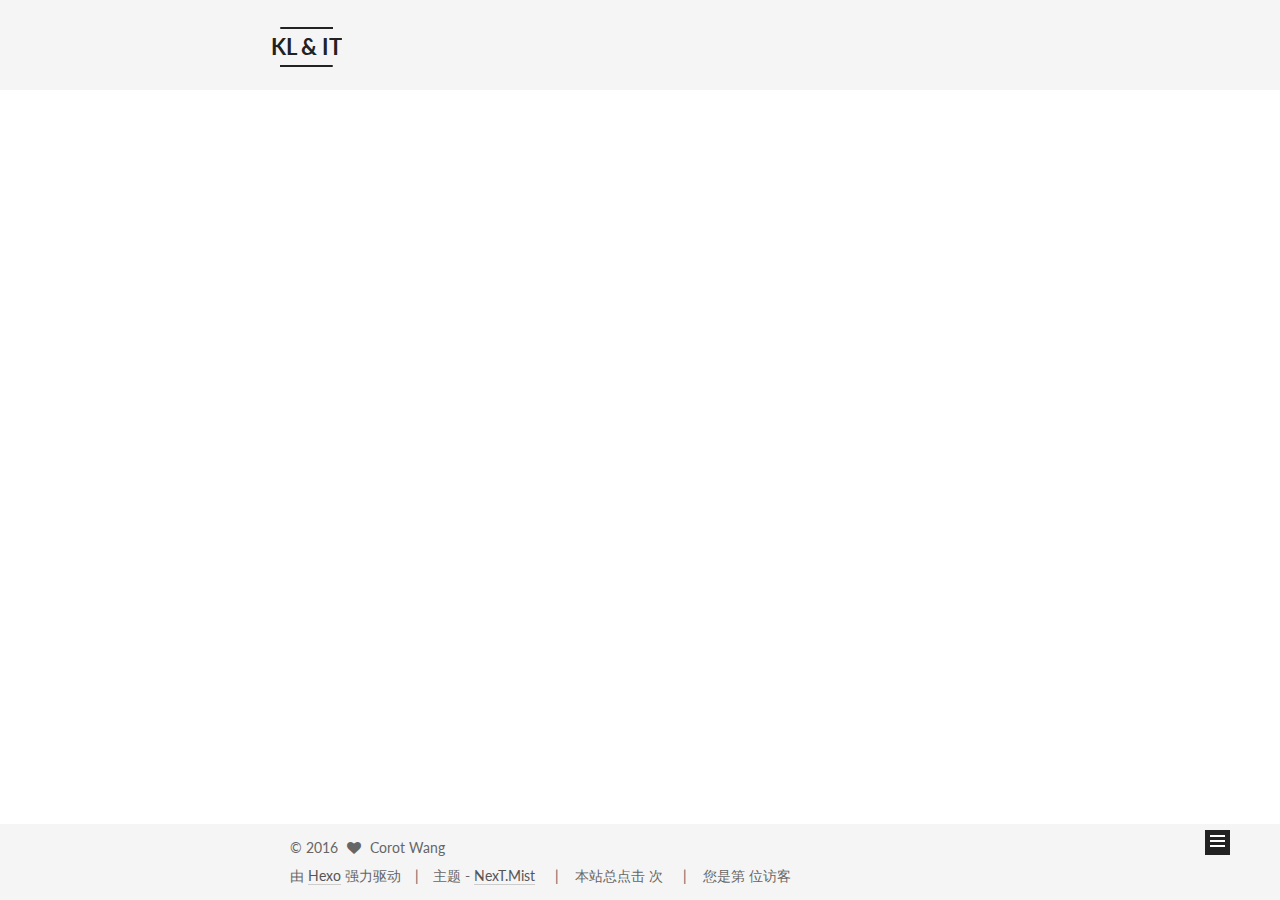
==== commit 5e14d1d3: "Site updated: 2016-03-26 23:56:51" ====
--- a/index.html
+++ b/index.html
@@ -83,7 +83,9 @@
   };
 </script>
 
-  <title> KL & IT </title>
+  <title>
+  Hexo, NexT - KL & IT - 勿忘初心,方得始终
+</title>
 </head>
 
 <body itemscope itemtype="http://schema.org/WebPage" lang="zh-Hans">
@@ -245,6 +247,8 @@
           </span>
 
           
+          
+          
 
           
             
@@ -274,18 +278,12 @@
 
       
         
-          
-            <p>Welcome to <a href="https://hexo.io/" target="_blank" rel="external">Hexo</a>! This is your very first post. Check <a href="https://hexo.io/docs/" target="_blank" rel="external">documentation</a> for more info. If you get any problems when using Hexo, you can find the answer in <a href="https://hexo.io/docs/troubleshooting.html" target="_blank" rel="external">troubleshooting</a> or you can ask me on <a href="https://github.com/hexojs/hexo/issues" target="_blank" rel="external">GitHub</a>.</p>
-<h2 id="Quick-Start"><a href="#Quick-Start" class="headerlink" title="Quick Start"></a>Quick Start</h2><h3 id="Create-a-new-post"><a href="#Create-a-new-post" class="headerlink" title="Create a new post"></a>Create a new post</h3><figure class="highlight bash"><table><tr><td class="gutter"><pre><span class="line">1</span><br></pre></td><td class="code"><pre><span class="line">$ hexo new <span class="string">"My New Post"</span></span><br></pre></td></tr></table></figure>
-<p>More info: <a href="https://hexo.io/docs/writing.html" target="_blank" rel="external">Writing</a></p>
-<h3 id="Run-server"><a href="#Run-server" class="headerlink" title="Run server"></a>Run server</h3><figure class="highlight bash"><table><tr><td class="gutter"><pre><span class="line">1</span><br></pre></td><td class="code"><pre><span class="line">$ hexo server</span><br></pre></td></tr></table></figure>
-<p>More info: <a href="https://hexo.io/docs/server.html" target="_blank" rel="external">Server</a></p>
-<h3 id="Generate-static-files"><a href="#Generate-static-files" class="headerlink" title="Generate static files"></a>Generate static files</h3><figure class="highlight bash"><table><tr><td class="gutter"><pre><span class="line">1</span><br></pre></td><td class="code"><pre><span class="line">$ hexo generate</span><br></pre></td></tr></table></figure>
-<p>More info: <a href="https://hexo.io/docs/generating.html" target="_blank" rel="external">Generating</a></p>
-<h3 id="Deploy-to-remote-sites"><a href="#Deploy-to-remote-sites" class="headerlink" title="Deploy to remote sites"></a>Deploy to remote sites</h3><figure class="highlight bash"><table><tr><td class="gutter"><pre><span class="line">1</span><br></pre></td><td class="code"><pre><span class="line">$ hexo deploy</span><br></pre></td></tr></table></figure>
-<p>More info: <a href="https://hexo.io/docs/deployment.html" target="_blank" rel="external">Deployment</a></p>
-
-          
+          <p>Welcome to <a href="https://hexo.io/">Hexo</a>! This is your very first post. Check <a href="https://hexo.io/docs/">documentation</a> for more info. If you get any problems when using Hexo, you can find the answer in <a href="https://hexo.io/docs/troubleshooting.html">troubleshooting</a> or you can ask me on <a href="https://github.com/hexojs/hexo/issues">GitHub</a>.</p>
+          <div class="post-more-link text-center">
+            <a class="btn" href="/2016/03/26/hello-world/#more" rel="contents">
+              阅读全文 &raquo;
+            </a>
+          </div>
         
       
     </div>
@@ -386,9 +384,24 @@
 
         
         
+          <div class="cc-license motion-element" itemprop="license">
+            <a href="http://creativecommons.org/licenses/by-nc-sa/4.0" class="cc-opacity" target="_blank">
+              <img src="/images/cc-by-nc-sa.svg" alt="Creative Commons" />
+            </a>
+          </div>
+        
 
         
         <div class="links-of-blogroll motion-element">
+          
+            <div class="links-of-blogroll-title">媳妇的博客</div>
+            <ul class="links-of-blogroll-list">
+              
+                <li class="links-of-blogroll-item">
+                  <a href="http://blog.suriwen.me/" target="_blank">Suri's Blog</a>
+                </li>
+              
+            </ul>
           
         </div>
 
@@ -427,6 +440,21 @@
   </a>
 </div>
 
+&nbsp;&nbsp;&nbsp;&nbsp;|&nbsp;&nbsp;&nbsp;&nbsp;本站总点击 <span id="busuanzi_value_site_pv"></span> 次
+&nbsp;&nbsp;&nbsp;&nbsp;|&nbsp;&nbsp;&nbsp;&nbsp;您是第 <span id="busuanzi_value_site_uv"></span> 位访客
+
+<script async src="https://dn-lbstatics.qbox.me/busuanzi/2.3/busuanzi.pure.mini.js">
+</script>
+
+<script>
+(function(){
+    var bp = document.createElement('script');
+    bp.src = '//push.zhanzhang.baidu.com/push.js';
+    var s = document.getElementsByTagName("script")[0];
+    s.parentNode.insertBefore(bp, s);
+})();
+</script>
+
 
 
       </div>
--- a/css/main.css
+++ b/css/main.css
@@ -499,12 +499,12 @@
 }
 pre,
 .highlight {
-  background: #f7f7f7;
+  background: #2d2d2d;
   margin: 20px 0;
   padding: 15px;
   overflow: auto;
   font-size: 13px;
-  color: #4d4d4c;
+  color: #ccc;
   line-height: 1.6;
 }
 .highlight .gutter pre {
@@ -541,7 +541,7 @@
 }
 .highlight figcaption {
   font-size: 0.85em;
-  color: #8e908c;
+  color: #999;
   line-height: 1em;
   margin-bottom: 1em;
 }
@@ -564,7 +564,7 @@
   height: 20px;
 }
 pre .comment {
-  color: #8e908c;
+  color: #999;
 }
 pre .variable,
 pre .attribute,
@@ -578,7 +578,7 @@
 pre .css .id,
 pre .css .class,
 pre .css .pseudo {
-  color: #c82829;
+  color: #f2777a;
 }
 pre .number,
 pre .preprocessor,
@@ -587,11 +587,11 @@
 pre .params,
 pre .constant,
 pre .command {
-  color: #f5871f;
+  color: #f99157;
 }
 pre .ruby .class .title,
 pre .css .rules .attribute {
-  color: #718c00;
+  color: #9c9;
 }
 pre .string,
 pre .value,
@@ -602,11 +602,11 @@
 pre .special,
 pre .number,
 pre .formula {
-  color: #718c00;
+  color: #9c9;
 }
 pre .title,
 pre .css .hexcolor {
-  color: #3e999f;
+  color: #6cc;
 }
 pre .function,
 pre .python .decorator,
@@ -616,11 +616,11 @@
 pre .perl .sub,
 pre .javascript .title,
 pre .coffeescript .title {
-  color: #4271ae;
+  color: #69c;
 }
 pre .keyword,
 pre .javascript .function {
-  color: #8959a8;
+  color: #c9c;
 }
 .full-image.full-image.full-image {
   border: none;
@@ -1512,7 +1512,7 @@
   width: 4px;
   height: 4px;
   border-radius: 50%;
-  background: #3e37ff;
+  background: #7366bf;
 }
 .links-of-blogroll {
   font-size: 13px;
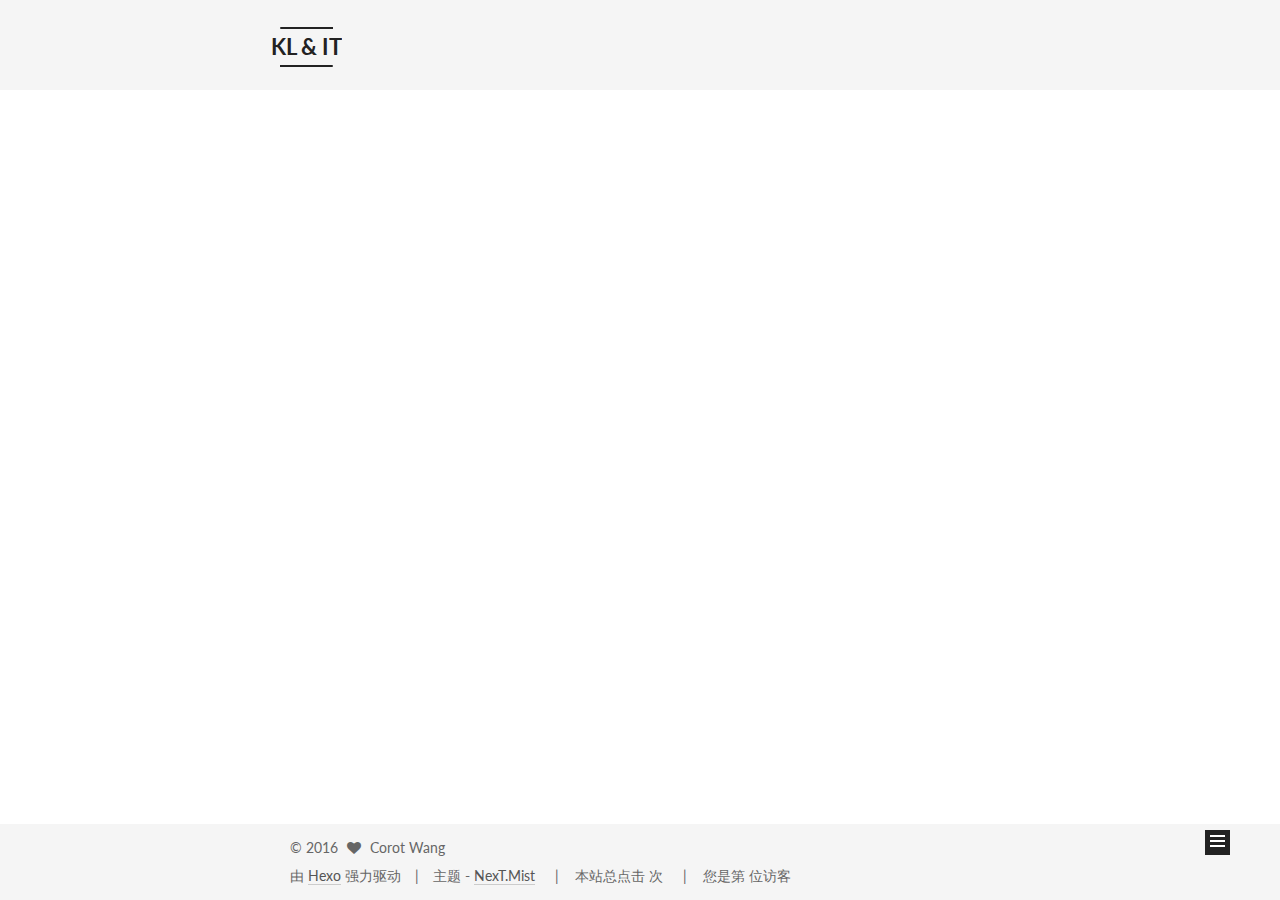
==== commit 8cb53b2f: "Site updated: 2016-03-29 00:43:45" ====
--- a/index.html
+++ b/index.html
@@ -41,7 +41,7 @@
 <link href="/css/main.css?v=0.5.0" rel="stylesheet" type="text/css" />
 
 
-  <meta name="keywords" content="Hexo, NexT" />
+  <meta name="keywords" content="Web,Front,JavaScript" />
 
 
 
@@ -84,7 +84,7 @@
 </script>
 
   <title>
-  Hexo, NexT - KL & IT - 勿忘初心,方得始终
+  Web,Front,JavaScript - KL & IT - 勿忘初心,方得始终
 </title>
 </head>
 
@@ -152,8 +152,6 @@
         <li class="menu-item menu-item-home">
           <a href="/" rel="section">
             
-              <i class="menu-item-icon fa fa-home fa-fw"></i> <br />
-            
             首页
           </a>
         </li>
@@ -162,8 +160,6 @@
         <li class="menu-item menu-item-categories">
           <a href="/categories" rel="section">
             
-              <i class="menu-item-icon fa fa-th fa-fw"></i> <br />
-            
             分类
           </a>
         </li>
@@ -172,8 +168,6 @@
         <li class="menu-item menu-item-archives">
           <a href="/archives" rel="section">
             
-              <i class="menu-item-icon fa fa-archive fa-fw"></i> <br />
-            
             归档
           </a>
         </li>
@@ -181,8 +175,6 @@
         
         <li class="menu-item menu-item-tags">
           <a href="/tags" rel="section">
-            
-              <i class="menu-item-icon fa fa-tags fa-fw"></i> <br />
             
             标签
           </a>
@@ -205,6 +197,106 @@
           <div id="content" class="content">
             
   <section id="posts" class="posts-expand">
+    
+      
+
+  
+  
+
+  
+  
+  
+
+  <article class="post post-type-normal " itemscope itemtype="http://schema.org/Article">
+
+    
+      <header class="post-header">
+
+        
+        
+          <h1 class="post-title" itemprop="name headline">
+            
+            
+              
+                
+                <a class="post-title-link" href="/2016/03/28/作为前端菜鸟的一点感想/" itemprop="url">
+                  作为前端菜鸟的一点感想
+                </a>
+              
+            
+          </h1>
+        
+
+        <div class="post-meta">
+          <span class="post-time">
+            <span class="post-meta-item-icon">
+              <i class="fa fa-calendar-o"></i>
+            </span>
+            <span class="post-meta-item-text">发表于</span>
+            <time itemprop="dateCreated" datetime="2016-03-28T23:43:18+08:00" content="2016-03-28">
+              2016-03-28
+            </time>
+          </span>
+
+          
+          
+          
+
+          
+            
+              <span class="post-comments-count">
+                &nbsp; | &nbsp;
+                <a href="/2016/03/28/作为前端菜鸟的一点感想/#comments" itemprop="discussionUrl">
+                  <span class="post-comments-count disqus-comment-count" data-disqus-identifier="2016/03/28/作为前端菜鸟的一点感想/" itemprop="commentsCount"></span>
+                </a>
+              </span>
+            
+          
+
+          
+
+          
+          
+
+        </div>
+      </header>
+    
+
+
+    <div class="post-body" itemprop="articleBody">
+
+      
+      
+
+      
+        
+          <p>接触前端是在大三，一门课需要写一个有选课功能的静态网页，于是在什么都不懂得情况下开始了前端之路。</p>
+          <div class="post-more-link text-center">
+            <a class="btn" href="/2016/03/28/作为前端菜鸟的一点感想/#more" rel="contents">
+              阅读全文 &raquo;
+            </a>
+          </div>
+        
+      
+    </div>
+
+    <div>
+      
+    </div>
+
+    <footer class="post-footer">
+      
+
+      
+
+      
+      
+        <div class="post-eof"></div>
+      
+    </footer>
+  </article>
+
+
     
       
 
@@ -347,13 +439,20 @@
         <nav class="site-state motion-element">
           <div class="site-state-item site-state-posts">
             <a href="/archives">
-              <span class="site-state-item-count">1</span>
+              <span class="site-state-item-count">2</span>
               <span class="site-state-item-name">日志</span>
             </a>
           </div>
 
           
 
+          
+            <div class="site-state-item site-state-tags">
+              <a href="/tags">
+                <span class="site-state-item-count">2</span>
+                <span class="site-state-item-name">标签</span>
+              </a>
+            </div>
           
 
         </nav>
--- a/css/main.css
+++ b/css/main.css
@@ -1512,7 +1512,7 @@
   width: 4px;
   height: 4px;
   border-radius: 50%;
-  background: #7366bf;
+  background: #52aa69;
 }
 .links-of-blogroll {
   font-size: 13px;
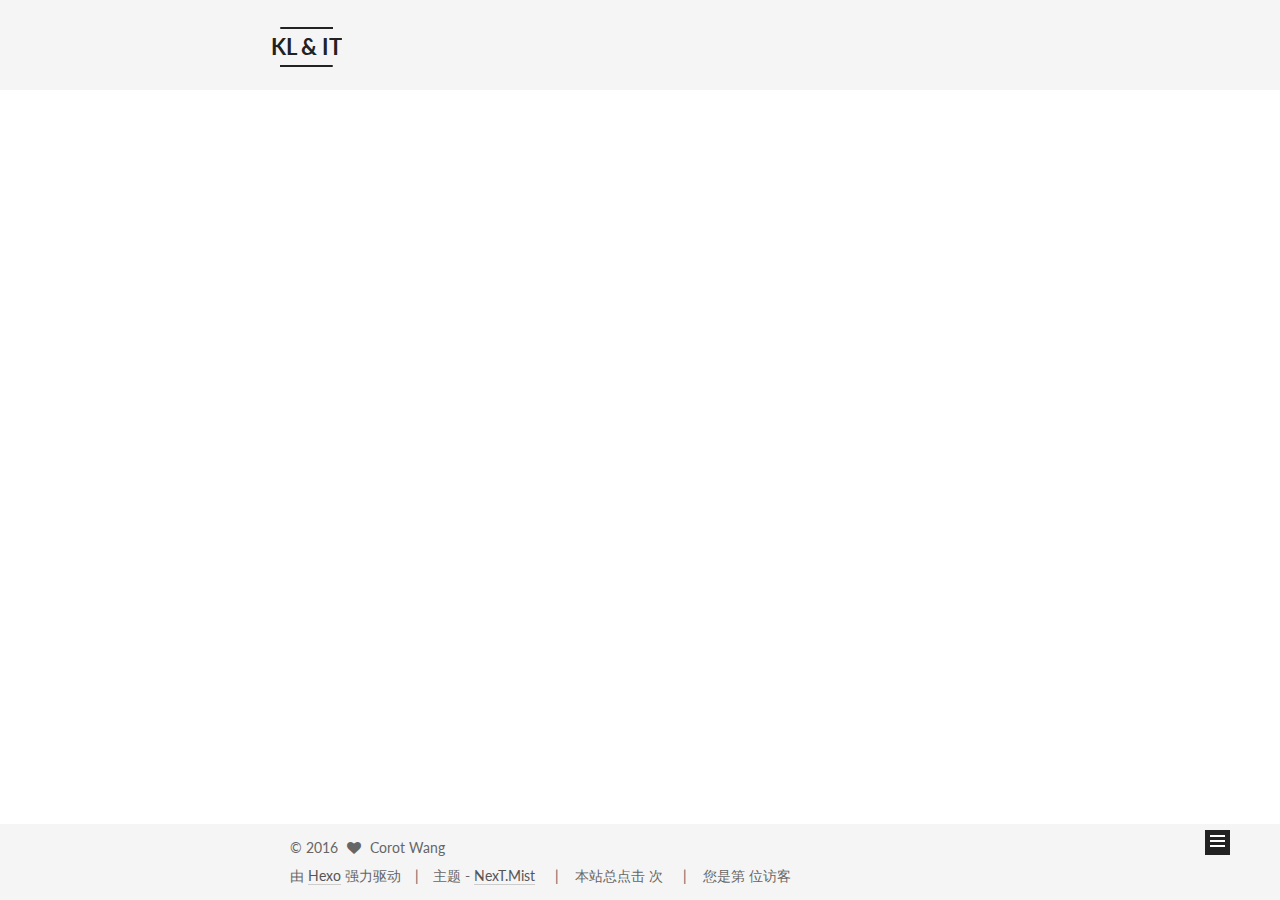
==== commit 6583834f: "Site updated: 2016-03-29 00:45:21" ====
--- a/index.html
+++ b/index.html
@@ -238,6 +238,25 @@
             </time>
           </span>
 
+          
+            <span class="post-category" >
+              &nbsp; | &nbsp;
+              <span class="post-meta-item-icon">
+                <i class="fa fa-folder-o"></i>
+              </span>
+              <span class="post-meta-item-text">分类于</span>
+              
+                <span itemprop="about" itemscope itemtype="https://schema.org/Thing">
+                  <a href="/categories/生活记录/" itemprop="url" rel="index">
+                    <span itemprop="name">生活记录</span>
+                  </a>
+                </span>
+
+                
+                
+
+              
+            </span>
           
           
           
@@ -445,6 +464,13 @@
           </div>
 
           
+            <div class="site-state-item site-state-categories">
+              <a href="/categories">
+                <span class="site-state-item-count">1</span>
+                <span class="site-state-item-name">分类</span>
+              </a>
+            </div>
+          
 
           
             <div class="site-state-item site-state-tags">
--- a/css/main.css
+++ b/css/main.css
@@ -1512,7 +1512,7 @@
   width: 4px;
   height: 4px;
   border-radius: 50%;
-  background: #52aa69;
+  background: #404216;
 }
 .links-of-blogroll {
   font-size: 13px;
